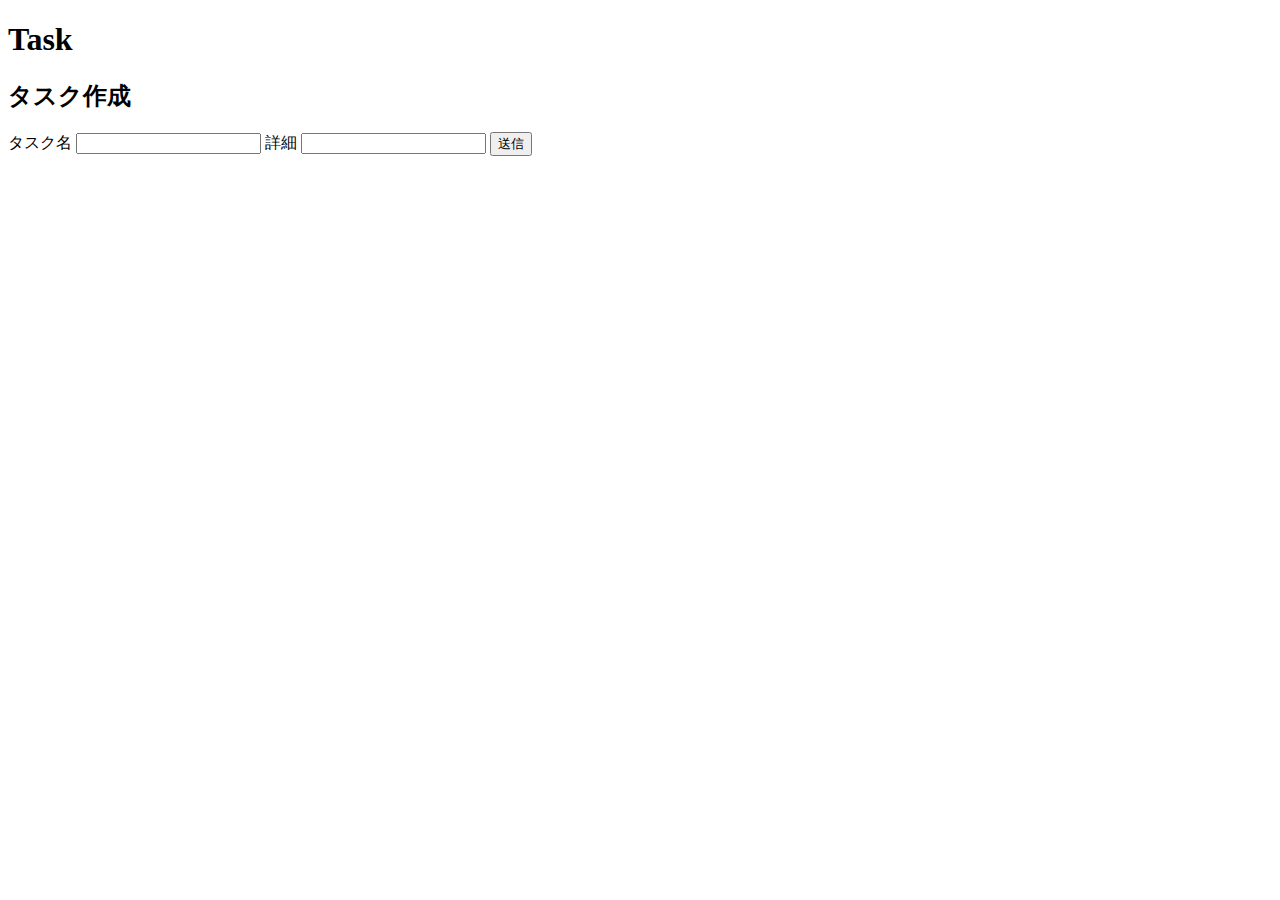
==== src/main/resources/templates/createTask.html @ 9f40126b "first commit" ====
<!DOCTYPE html>
<html lang="en" xmlns:th="http://www.thymeleaf.org">
<head>
  <meta charset="UTF-8">
  <meta http-equiv="X-UA-Compatible" content="IE=edge">
  <meta name="viewport" content="width=device-width, initial-scale=1.0">
  <link href="https://cdn.jsdelivr.net/npm/bootstrap@5.0.2/dist/css/bootstrap.min.css" rel="stylesheet" integrity="sha384-EVSTQN3/azprG1Anm3QDgpJLIm9Nao0Yz1ztcQTwFspd3yD65VohhpuuCOmLASjC" crossorigin="anonymous">
  <link th:href="@{/css/style.css}"></link>
  <title>TODO</title>
</head>
<body>
  <h1 class="bg-warning text-white px-4 mb-4">Task</h1>
  <div class="container">
    <h2>タスク作成</h2>
    <div class="form-group my-3">
      <form method="post" action="/todo/add" th:object="${todo}">
        タスク名 <input type="text" name="title" class="form-control mb-2" />
        詳細 <input type="text" name="detail" class="form-control mb-2" />
        <input type="submit" class="btn btn-warning px-4" value="送信" />
      </form>
    </div>
  </div>
</body>
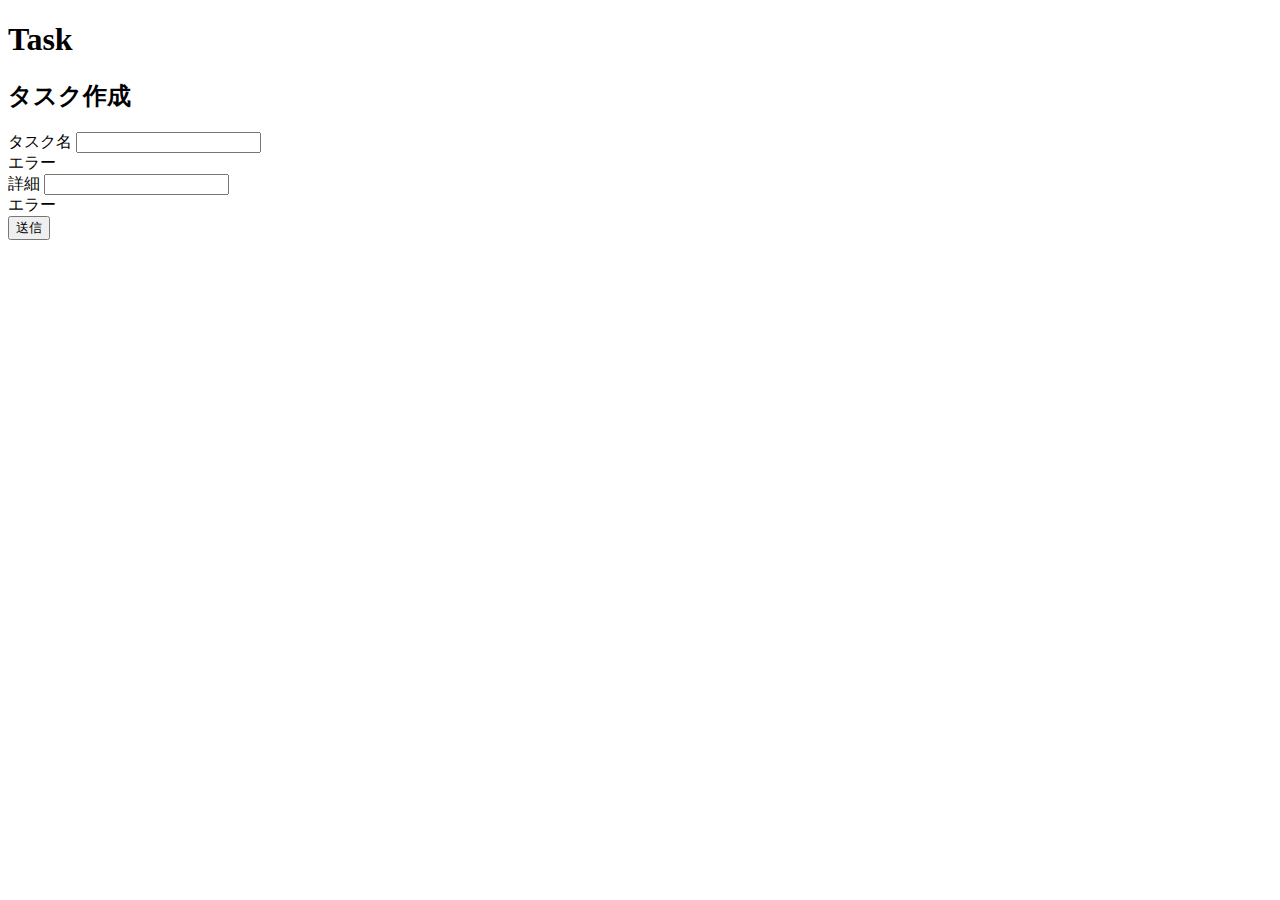
==== commit e87bb68f: "validation" ====
--- a/src/main/resources/templates/createTask.html
+++ b/src/main/resources/templates/createTask.html
@@ -15,7 +15,9 @@
     <div class="form-group my-3">
       <form method="post" action="/todo/add" th:object="${todo}">
         タスク名 <input type="text" name="title" class="form-control mb-2" />
+        <div th:if="#{fields.hasErrors('title')}" th:errors="*{title}" class="error">エラー</div>
         詳細 <input type="text" name="detail" class="form-control mb-2" />
+        <div th:if="#{fields.hasErrors('detail')}" th:errors="*{detail}" class="error">エラー</div>
         <input type="submit" class="btn btn-warning px-4" value="送信" />
       </form>
     </div>
